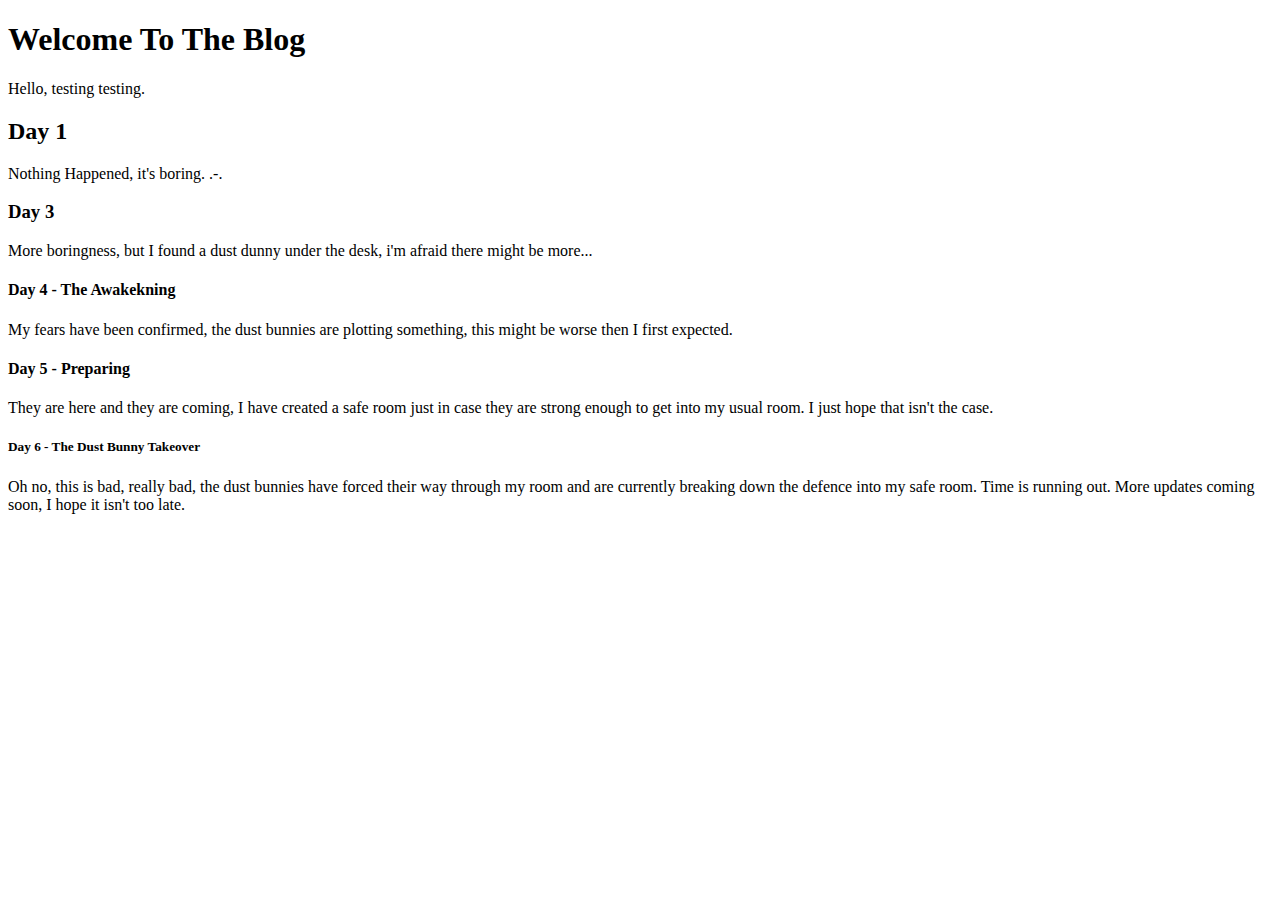
==== index.html @ 5784f2c7 "Edited HTML" ====
<!DOCTYPE html>
<html>
<head>
    <title>MbcBlog</title>
</head>
<body>
<h1>Welcome To The Blog</h1>
<p>Hello, testing testing.</p>
<h2>Day 1</h2>
<p>Nothing Happened, it's boring. .-.</p>
<h3>Day 3</h3>
<p> More boringness, but I found a dust dunny under the desk, i'm afraid there might be more...</p>
<h4>Day 4 - The Awakekning</h4>
<p>My fears have been confirmed, the dust bunnies are plotting something, this might be worse then I first expected.</p>
<h4>Day 5 - Preparing</h4>
<p>They are here and they are coming, I have created a safe room just in case they are strong enough to get into my usual room. I just hope that isn't the case.</p>
<h5>Day 6 - The Dust Bunny Takeover</h5>
<p>Oh no, this is bad, really bad, the dust bunnies have forced their way through my room and are currently breaking down the defence into my safe room. Time is running out. More updates coming soon, I hope it isn't too late.
</body>
</html>
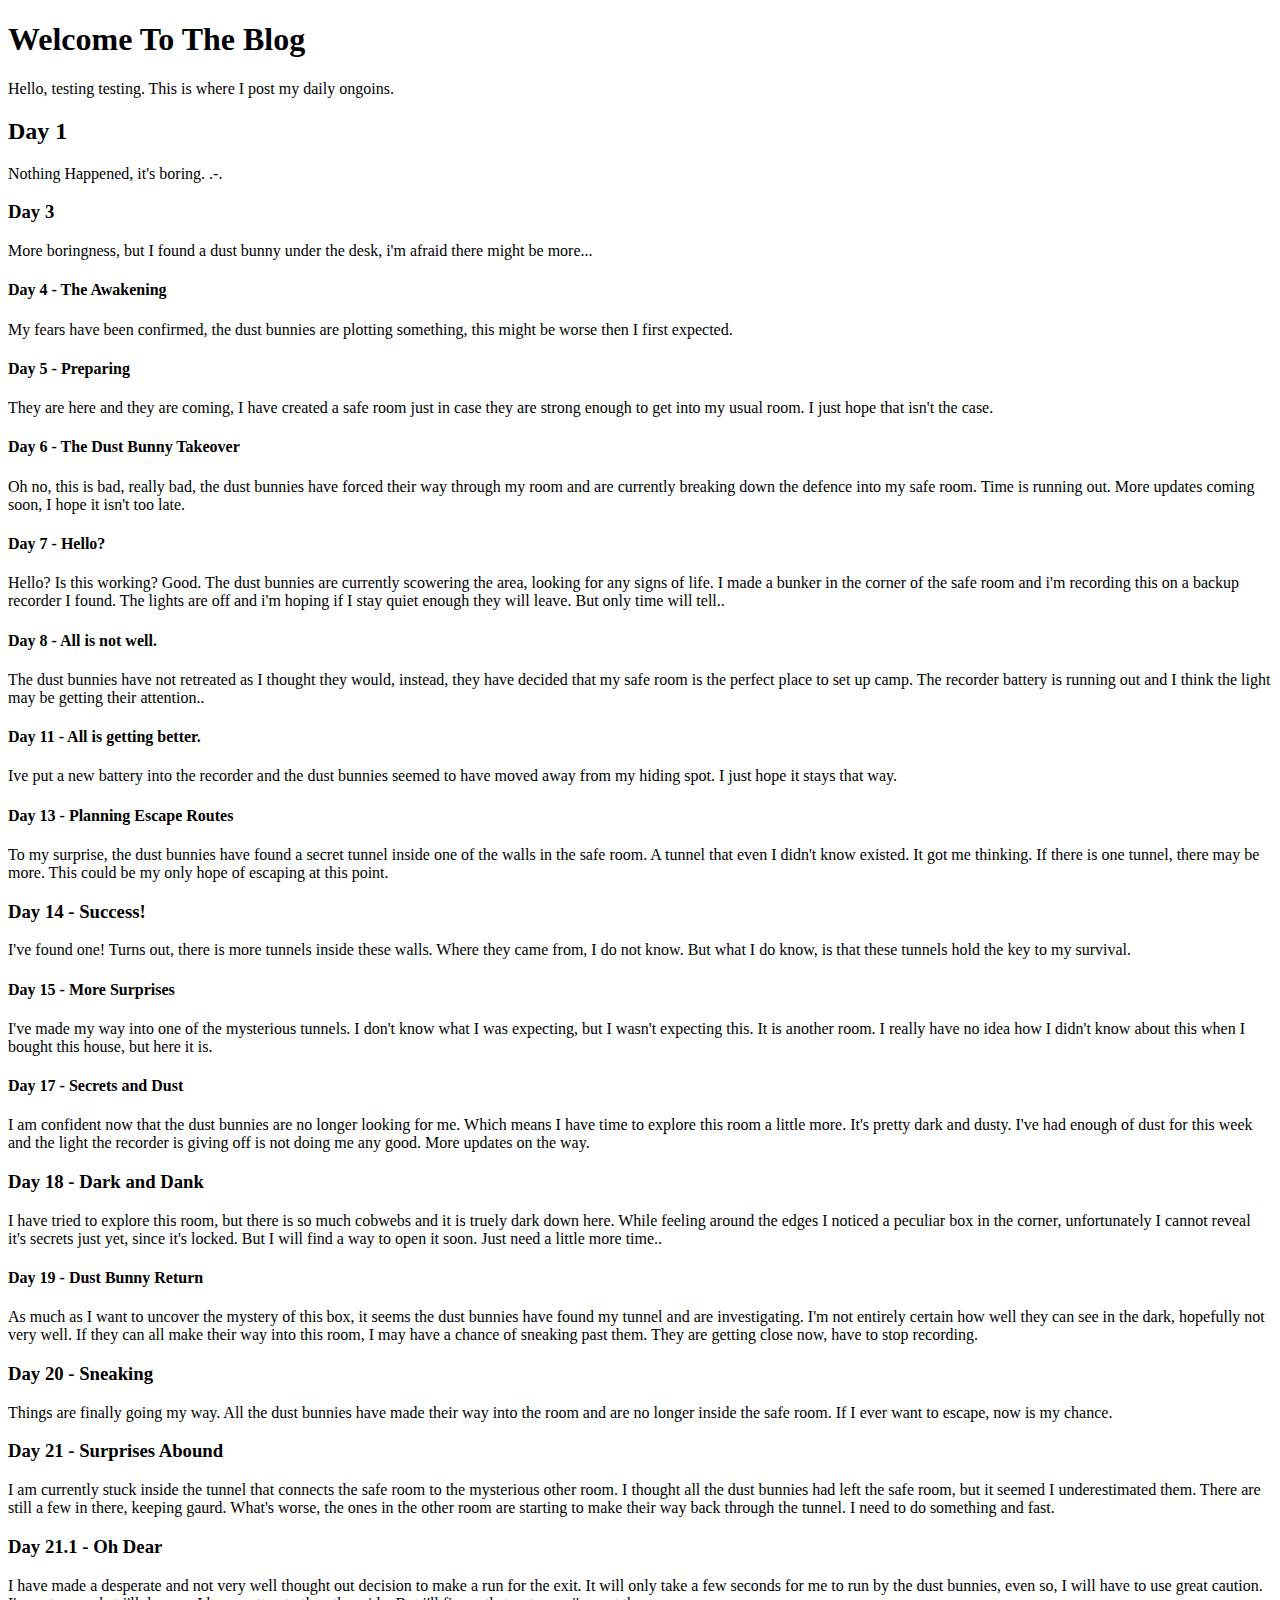
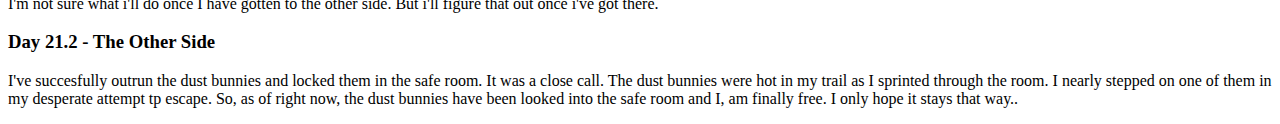
==== commit 1223ad75: "Oopsie." ====
--- a/index.html
+++ b/index.html
@@ -1,20 +1,47 @@
-<!DOCTYPE html>
-<html>
-<head>
-    <title>MbcBlog</title>
-</head>
-<body>
-<h1>Welcome To The Blog</h1>
-<p>Hello, testing testing.</p>
-<h2>Day 1</h2>
-<p>Nothing Happened, it's boring. .-.</p>
-<h3>Day 3</h3>
-<p> More boringness, but I found a dust dunny under the desk, i'm afraid there might be more...</p>
-<h4>Day 4 - The Awakekning</h4>
-<p>My fears have been confirmed, the dust bunnies are plotting something, this might be worse then I first expected.</p>
-<h4>Day 5 - Preparing</h4>
-<p>They are here and they are coming, I have created a safe room just in case they are strong enough to get into my usual room. I just hope that isn't the case.</p>
-<h5>Day 6 - The Dust Bunny Takeover</h5>
-<p>Oh no, this is bad, really bad, the dust bunnies have forced their way through my room and are currently breaking down the defence into my safe room. Time is running out. More updates coming soon, I hope it isn't too late.
-</body>
-</html>
+<!DOCTYPE html>
+<html>
+<head>
+	<title>MbcBlog</title>
+	<link rel="stylesheet" type="text/css" href="style.css">
+</head>
+<body>
+<h1>Welcome To The Blog</h1>
+<p>Hello, testing testing. This is where I post my daily ongoins.</p>
+<h2>Day 1</h2>
+<p>Nothing Happened, it's boring. .-.</p>
+<h3>Day 3</h3>
+<p> More boringness, but I found a dust bunny under the desk, i'm afraid there might be more...</p>
+<h4>Day 4 - The Awakening</h4>
+<p>My fears have been confirmed, the dust bunnies are plotting something, this might be worse then I first expected.</p>
+<h4>Day 5 - Preparing</h4>
+<p>They are here and they are coming, I have created a safe room just in case they are strong enough to get into my usual room. I just hope that isn't the case.</p>
+<h4>Day 6 - The Dust Bunny Takeover</h4>
+<p>Oh no, this is bad, really bad, the dust bunnies have forced their way through my room and are currently breaking down the defence into my safe room. Time is running out. More updates coming soon, I hope it isn't too late.
+<h4>Day 7 - Hello?</h4>
+<p>Hello? Is this working? Good. The dust bunnies are currently scowering the area, looking for any signs of life. I made a bunker in the corner of the safe room and i'm recording this on a backup recorder I found. The lights are off and i'm hoping if I stay quiet enough they will leave. But only time will tell..</p>
+<h4>Day 8 - All is not well.</h4>
+<p>The dust bunnies have not retreated as I thought they would, instead, they have decided that my safe room is the perfect place to set up camp. The recorder battery is running out and I think the light may be getting their attention..</p>
+<h4>Day 11 - All is getting better.</h4>
+<p>Ive put a new battery into the recorder and the dust bunnies seemed to have moved away from my hiding spot. I just hope it stays that way.</p>
+<h4>Day 13 - Planning Escape Routes</h4>
+<p>To my surprise, the dust bunnies have found a secret tunnel inside one of the walls in the safe room. A tunnel that even I didn't know existed. It got me thinking. If there is one tunnel, there may be more. This could be my only hope of escaping at this point.</p>
+<h3>Day 14 - Success!</h4>
+<p>I've found one! Turns out, there is more tunnels inside these walls. Where they came from, I do not know. But what I do know, is that these tunnels hold the key to my survival.</p>
+<h4>Day 15 - More Surprises</h4>
+<p>I've made my way into one of the mysterious tunnels. I don't know what I was expecting, but I wasn't expecting this. It is another room. I really have no idea how I didn't know about this when I bought this house, but here it is.</p>
+<h4>Day 17 - Secrets and Dust</h4>
+<p>I am confident now that the dust bunnies are no longer looking for me. Which means I have time to explore this room a little more. It's pretty dark and dusty. I've had enough of dust for this week and the light the recorder is giving off is not doing me any good. More updates on the way.</p>
+<h3>Day 18 - Dark and Dank</h3>
+<p>I have tried to explore this room, but there is so much cobwebs and it is truely dark down here. While feeling around the edges I noticed a peculiar box in the corner, unfortunately I cannot reveal it's secrets just yet, since it's locked. But I will find a way to open it soon. Just need a little more time..</p>
+<h4>Day 19 - Dust Bunny Return</h4>
+<p>As much as I want to uncover the mystery of this box, it seems the dust bunnies have found my tunnel and are investigating. I'm not entirely certain how well they can see in the dark, hopefully not very well. If they can all make their way into this room, I may have a chance of sneaking past them. They are getting close now, have to stop recording.</p>
+<h3>Day 20 - Sneaking</h3>
+<p>Things are finally going my way. All the dust bunnies have made their way into the room and are no longer inside the safe room. If I ever want to escape, now is my chance.</p>
+<h3>Day 21 - Surprises Abound</h3>
+<p>I am currently stuck inside the tunnel that connects the safe room to the mysterious other room. I thought all the dust bunnies had left the safe room, but it seemed I underestimated them. There are still a few in there, keeping gaurd. What's worse, the ones in the other room are starting to make their way back through the tunnel. I need to do something and fast.</p>
+<h3>Day 21.1 - Oh Dear</h3>
+<p>I have made a desperate and not very well thought out decision to make a run for the exit. It will only take a few seconds for me to run by the dust bunnies, even so, I will have to use great caution. I'm not sure what i'll do once I have gotten to the other side. But i'll figure that out once i've got there.</p>
+<h3>Day 21.2 - The Other Side</h3>
+<p>I've succesfully outrun the dust bunnies and locked them in the safe room. It was a close call. The dust bunnies were hot in my trail as I sprinted through the room. I nearly stepped on one of them in my desperate attempt tp escape. So, as of right now, the dust bunnies have been looked into the safe room and I, am finally free. I only hope it stays that way..</p>
+</body>
+</html>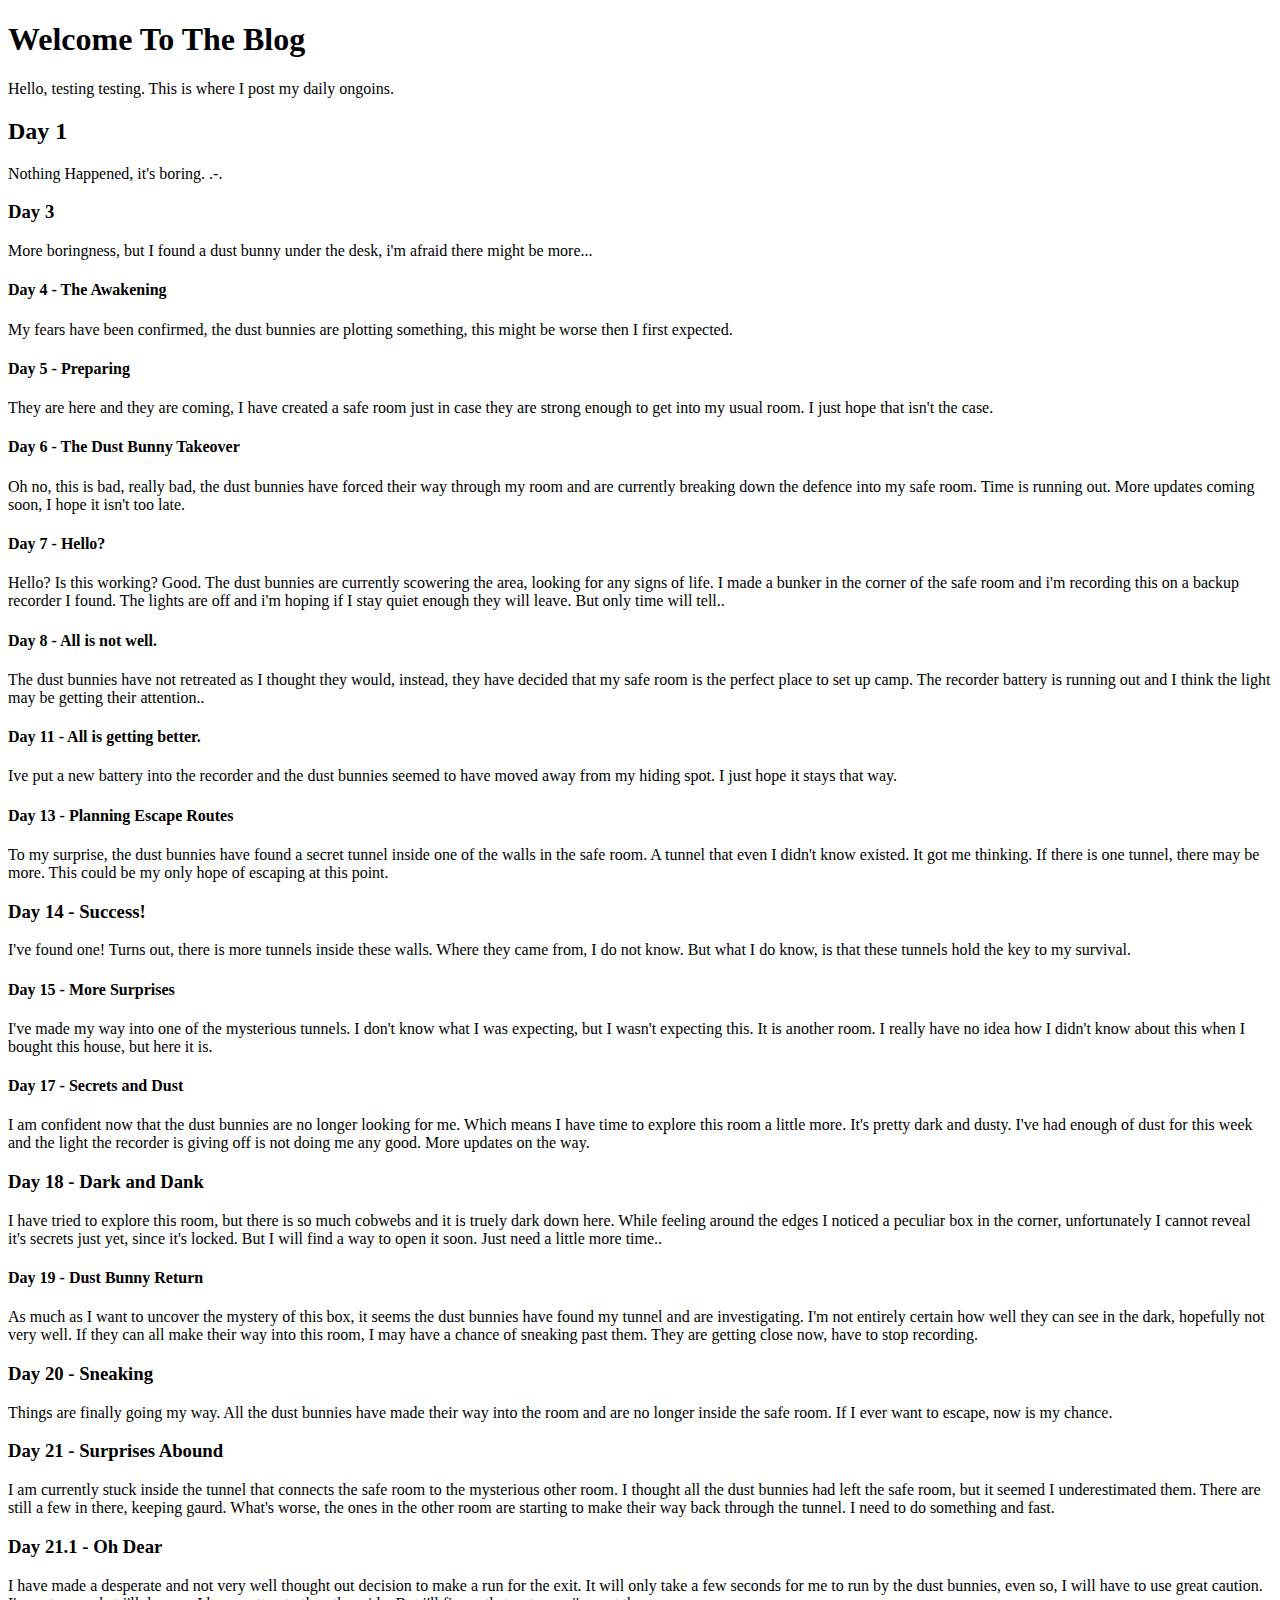
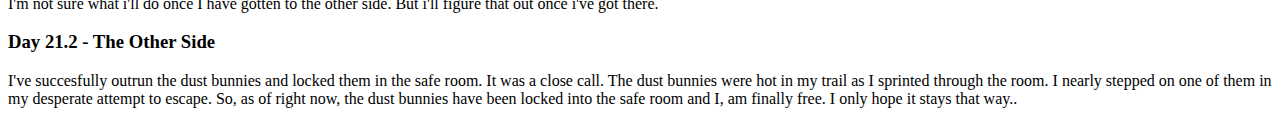
==== commit 9245a949: "Add files via upload" ====
--- a/index.html
+++ b/index.html
@@ -42,6 +42,6 @@
 <h3>Day 21.1 - Oh Dear</h3>
 <p>I have made a desperate and not very well thought out decision to make a run for the exit. It will only take a few seconds for me to run by the dust bunnies, even so, I will have to use great caution. I'm not sure what i'll do once I have gotten to the other side. But i'll figure that out once i've got there.</p>
 <h3>Day 21.2 - The Other Side</h3>
-<p>I've succesfully outrun the dust bunnies and locked them in the safe room. It was a close call. The dust bunnies were hot in my trail as I sprinted through the room. I nearly stepped on one of them in my desperate attempt tp escape. So, as of right now, the dust bunnies have been looked into the safe room and I, am finally free. I only hope it stays that way..</p>
+<p>I've succesfully outrun the dust bunnies and locked them in the safe room. It was a close call. The dust bunnies were hot in my trail as I sprinted through the room. I nearly stepped on one of them in my desperate attempt to escape. So, as of right now, the dust bunnies have been locked into the safe room and I, am finally free. I only hope it stays that way..</p>
 </body>
 </html>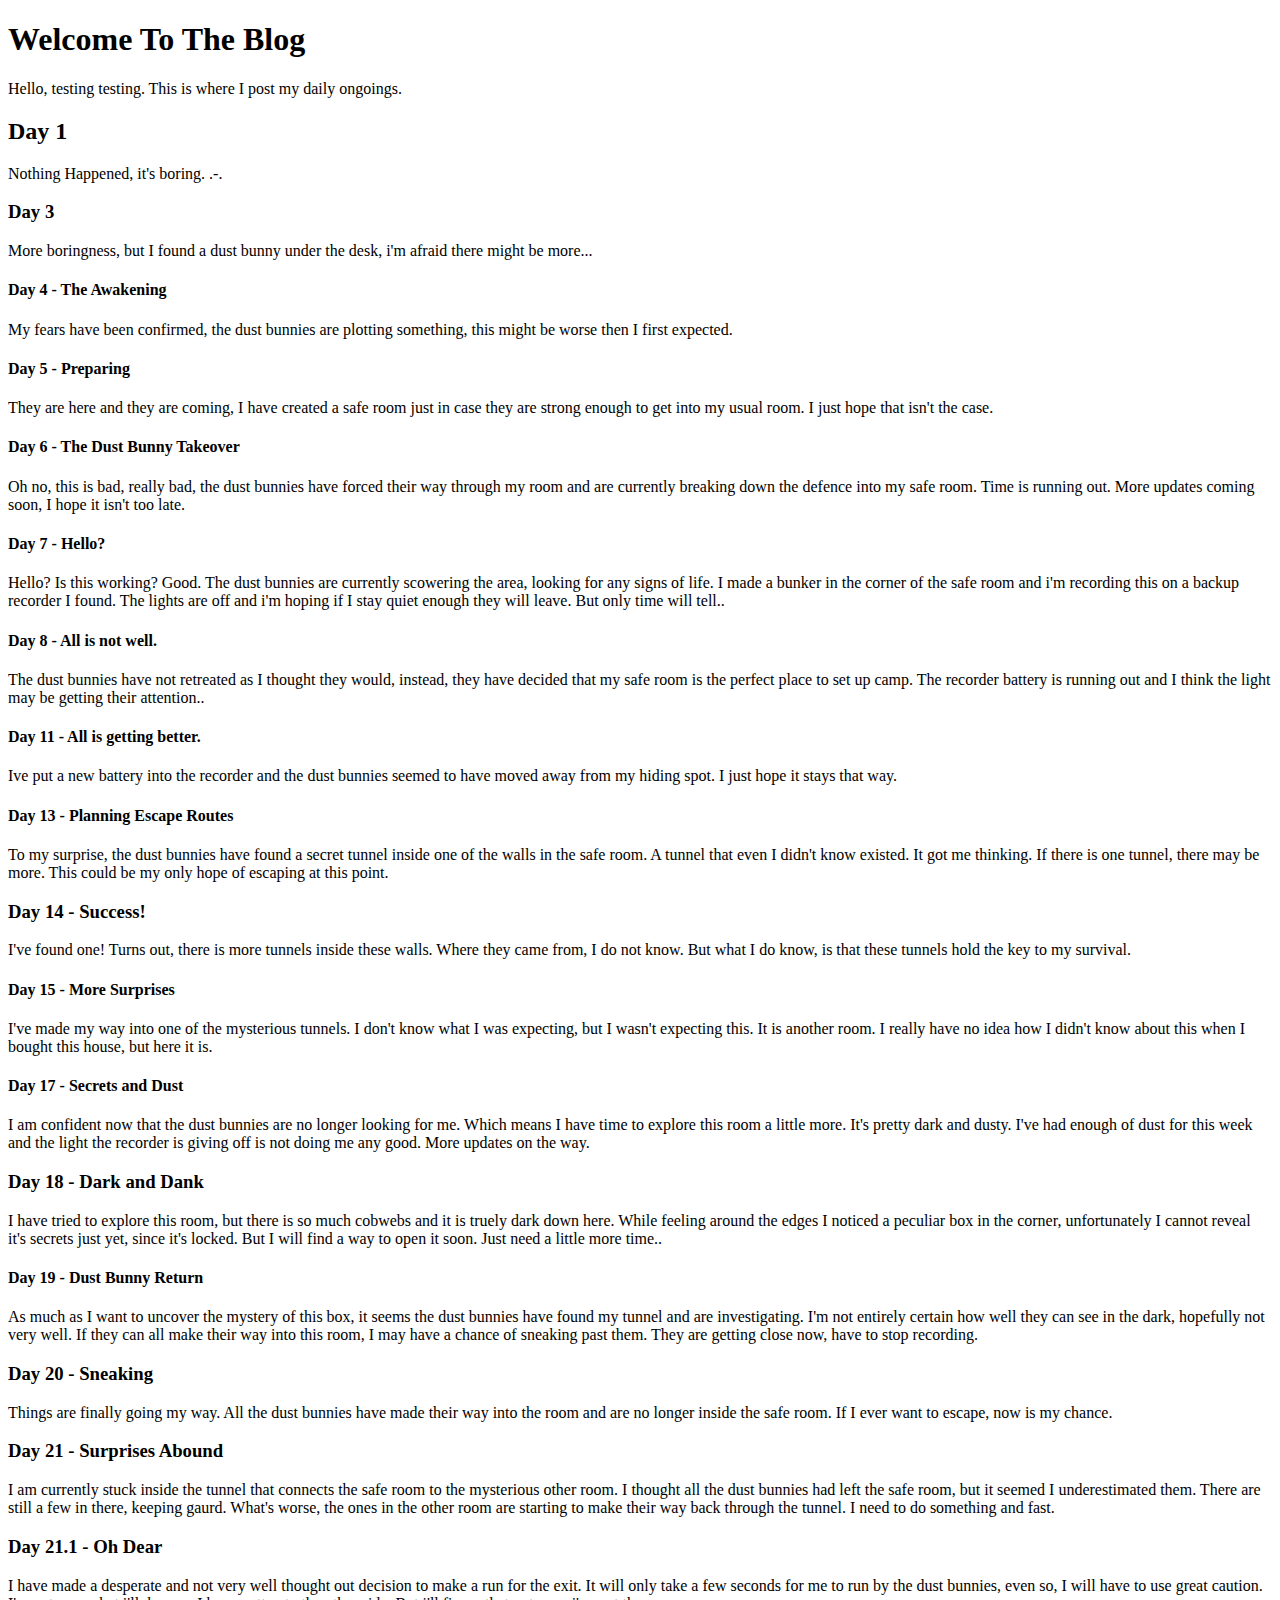
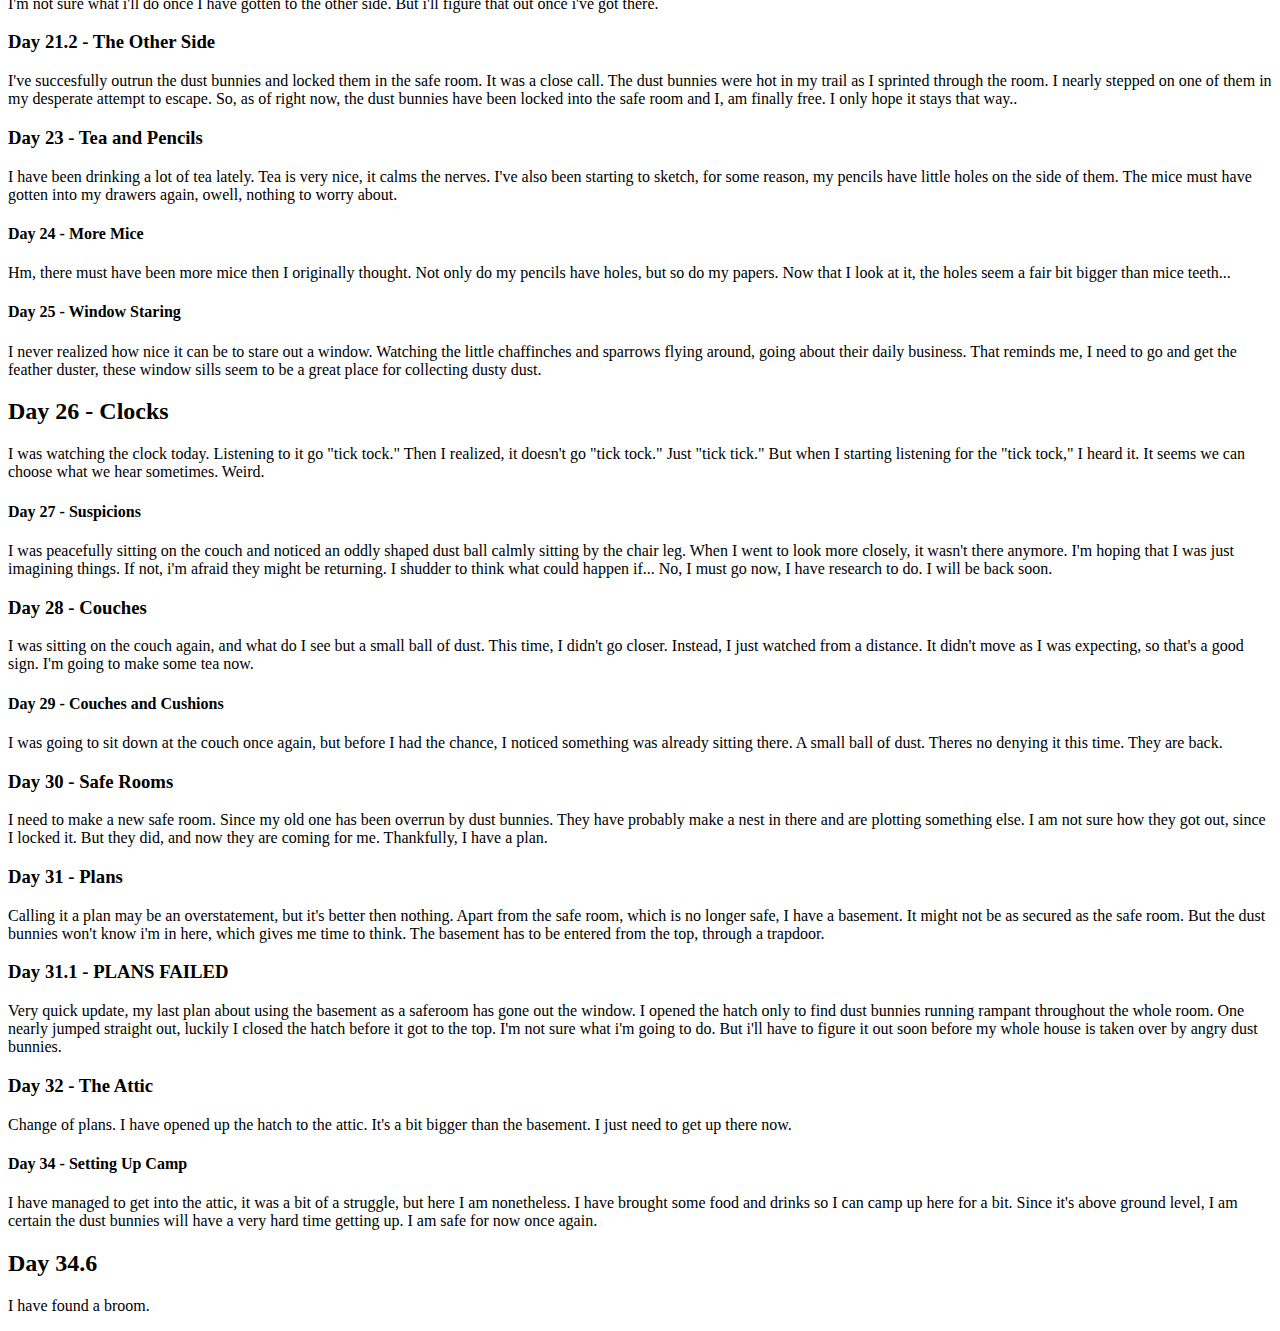
==== commit 17aa5eed: "HeHe" ====
--- a/index.html
+++ b/index.html
@@ -6,7 +6,7 @@
 </head>
 <body>
 <h1>Welcome To The Blog</h1>
-<p>Hello, testing testing. This is where I post my daily ongoins.</p>
+<p>Hello, testing testing. This is where I post my daily ongoings.</p>
 <h2>Day 1</h2>
 <p>Nothing Happened, it's boring. .-.</p>
 <h3>Day 3</h3>
@@ -43,5 +43,31 @@
 <p>I have made a desperate and not very well thought out decision to make a run for the exit. It will only take a few seconds for me to run by the dust bunnies, even so, I will have to use great caution. I'm not sure what i'll do once I have gotten to the other side. But i'll figure that out once i've got there.</p>
 <h3>Day 21.2 - The Other Side</h3>
 <p>I've succesfully outrun the dust bunnies and locked them in the safe room. It was a close call. The dust bunnies were hot in my trail as I sprinted through the room. I nearly stepped on one of them in my desperate attempt to escape. So, as of right now, the dust bunnies have been locked into the safe room and I, am finally free. I only hope it stays that way..</p>
+<h3>Day 23 - Tea and Pencils</h3>
+<p>I have been drinking a lot of tea lately. Tea is very nice, it calms the nerves. I've also been starting to sketch, for some reason, my pencils have little holes on the side of them. The mice must have gotten into my drawers again, owell, nothing to worry about.</p>
+<h4>Day 24 - More Mice</h4>
+<p>Hm, there must have been more mice then I originally thought. Not only do my pencils have holes, but so do my papers. Now that I look at it, the holes seem a fair bit bigger than mice teeth...</p>
+<h4>Day 25 - Window Staring</h4>
+<p>I never realized how nice it can be to stare out a window. Watching the little chaffinches and sparrows flying around, going about their daily business. That reminds me, I need to go and get the feather duster, these window sills seem to be a great place for collecting dusty dust.</p>
+<h2>Day 26 - Clocks</h2>
+<p>I was watching the clock today. Listening to it go "tick tock." Then I realized, it doesn't go "tick tock." Just "tick tick." But when I starting listening for the "tick tock," I heard it. It seems we can choose what we hear sometimes. Weird.</p>
+<h4>Day 27 - Suspicions</h4>
+<p>I was peacefully sitting on the couch and noticed an oddly shaped dust ball calmly sitting by the chair leg. When I went to look more closely, it wasn't there anymore. I'm hoping that I was just imagining things. If not, i'm afraid they might be returning. I shudder to think what could happen if... No, I must go now, I have research to do. I will be back soon.</p>
+<h3> Day 28 - Couches</h3>
+<p>I was sitting on the couch again, and what do I see but a small ball of dust. This time, I didn't go closer. Instead, I just watched from a distance. It didn't move as I was expecting, so that's a good sign. I'm going to make some tea now.</p>
+<h4>Day 29 - Couches and Cushions</h4>
+<p>I was going to sit down at the couch once again, but before I had the chance, I noticed something was already sitting there. A small ball of dust. Theres no denying it this time. They are back.</p>
+<h3>Day 30 - Safe Rooms</h3>
+<p>I need to make a new safe room. Since my old one has been overrun by dust bunnies. They have probably make a nest in there and are plotting something else. I am not sure how they got out, since I locked it. But they did, and now they are coming for me. Thankfully, I have a plan.</p>
+<h3>Day 31 - Plans</h4>
+<p>Calling it a plan may be an overstatement, but it's better then nothing. Apart from the safe room, which is no longer safe, I have a basement. It might not be as secured as the safe room. But the dust bunnies won't know i'm in here, which gives me time to think. The basement has to be entered from the top, through a trapdoor.</p>
+<h3>Day 31.1 - PLANS FAILED</h3>
+<p>Very quick update, my last plan about using the basement as a saferoom has gone out the window. I opened the hatch only to find dust bunnies running rampant throughout the whole room. One nearly jumped straight out, luckily I closed the hatch before it got to the top. I'm not sure what i'm going to do. But i'll have to figure it out soon before my whole house is taken over by angry dust bunnies.</p>
+<h3>Day 32 - The Attic</h3>
+<p>Change of plans. I have opened up the hatch to the attic. It's a bit bigger than the basement. I just need to get up there now.</p>
+<h4>Day 34 - Setting Up Camp</h4>
+<p>I have managed to get into the attic, it was a bit of a struggle, but here I am nonetheless. I have brought some food and drinks so I can camp up here for a bit. Since it's above ground level, I am certain the dust bunnies will have a very hard time getting up. I am safe for now once again.</p>
+<h2>Day 34.6</h2>
+<p>I have found a broom.</p>
 </body>
 </html>